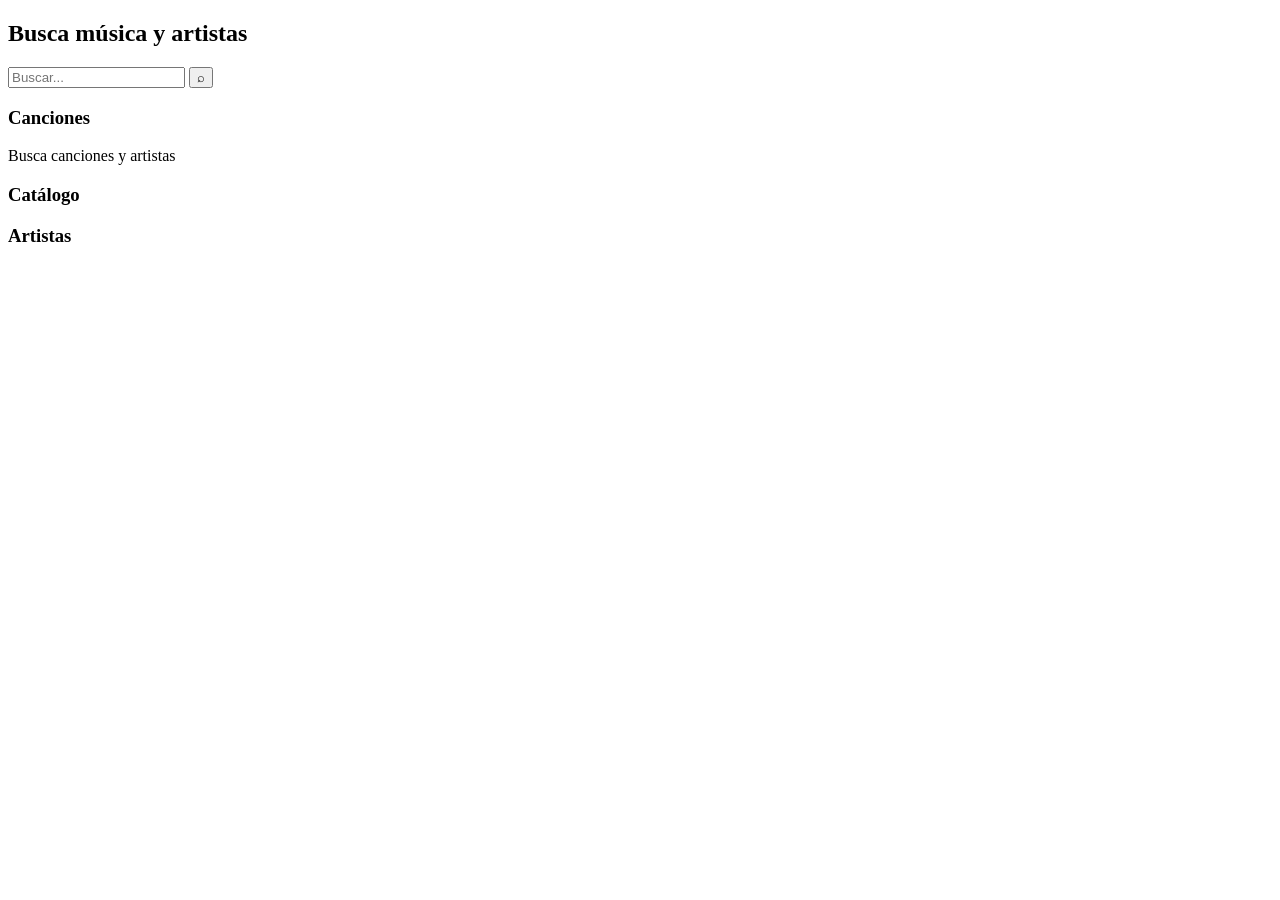
==== buscar.html @ 4830e131 "cabio de icons" ====
<!DOCTYPE html>
<html lang="es">
<head>
    <meta charset="UTF-8">
    <meta name="viewport" content="width=device-width, initial-scale=1.0">

    <title>Buscar - DENNIS MUSIC</title>

    <!-- Configuración PWA -->
    <link rel="manifest" href="manifest.json">
    <meta name="theme-color" content="#321c1d">
    <meta name="mobile-web-app-capable" content="yes">
</head>

<body>

    <!-- CONTENIDO DE BÚSQUEDA -->
    <main>

        <h2>Busca música y artistas</h2>

        <!-- FORMULARIO DE BÚSQUEDA -->
        <form id="searchForm">

            <input
                type="search"
                id="searchInput"
                placeholder="Buscar..."
                aria-label="Buscar canciones"
                required
            >

            <button type="submit" aria-label="Buscar">
                ⌕
            </button>

        </form>

        <!-- RESULTADOS AUDIOUS -->
        <h3>Canciones</h3>
        <p id="status" role="status" aria-live="polite">
            Busca canciones y artistas 
        </p>
        <!-- RESULTADOS -->
        <section id="songList" class="songs"></section>

        <!-- RESULTADOS DE ITUNES -->
        <h3>Catálogo</h3>
        <p id="itunesStatus" role="status" aria-live="polite"></p>
        <section id="itunesSongList" class="songs"></section>

        <h3>Artistas</h3>
        <p id="itunesArtistStatus" role="status" aria-live="polite"></p>
        <section id="itunesArtistList" class="artists"></section>

    </main>

</body>
</html>
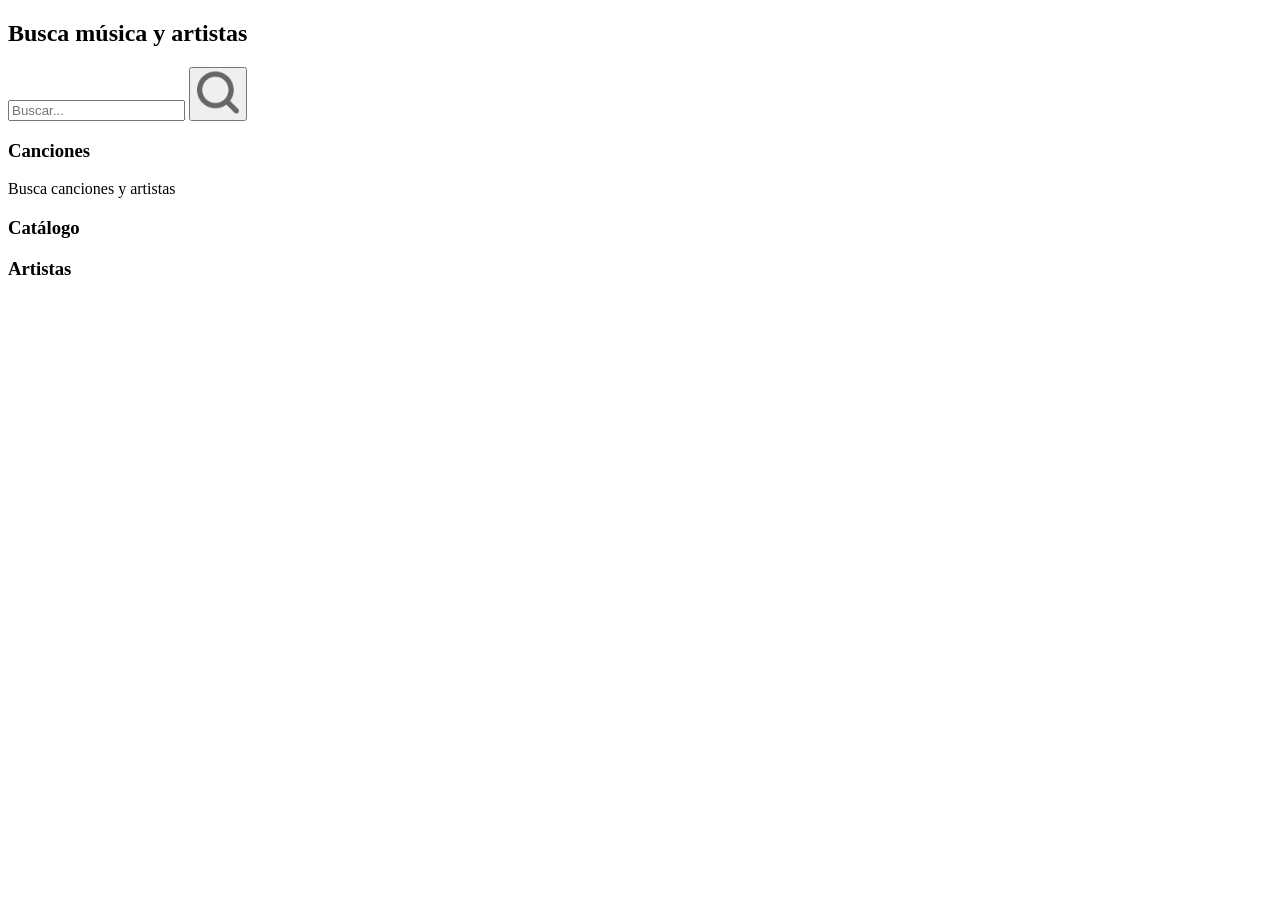
==== commit 47fae946: "cambios de icons" ====
--- a/buscar.html
+++ b/buscar.html
@@ -32,7 +32,7 @@
             >
 
             <button type="submit" aria-label="Buscar">
-                ⌕
+                <img class="app-icon" src="src/icons/search.svg" alt="" aria-hidden="true">
             </button>
 
         </form>
